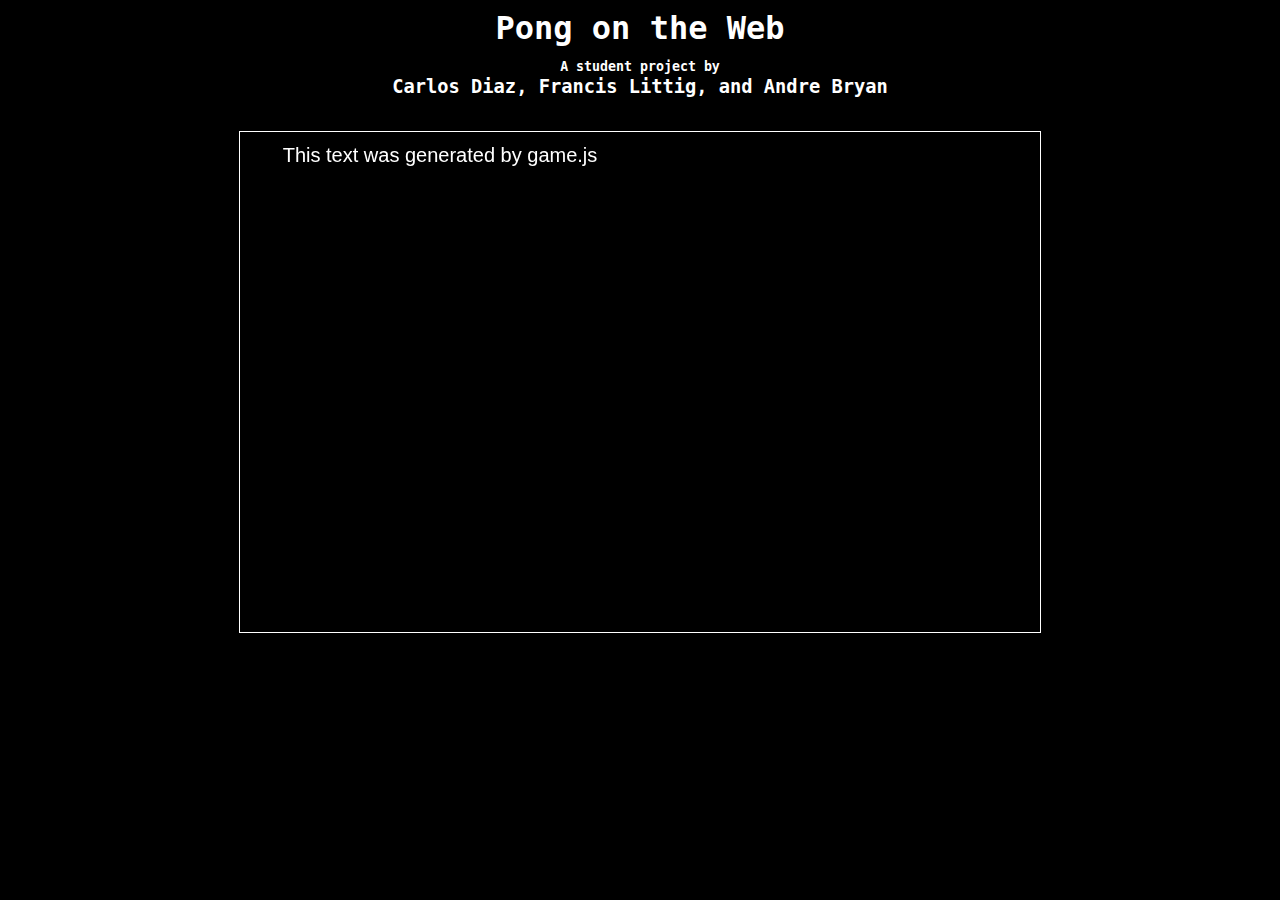
==== index.html @ 88a97198 "file restructure, add canvas basics" ====
<!DOCTYPE html>
<html>

<head>
    <title>Pong</title>
    <link rel="stylesheet" href="styles/base.css">
</head>

<body>
    <h1>
        Pong on the Web
    </h1>
    <h5 style='margin-bottom: 0px;'>
        A student project by
    </h5>
    <h3 style='margin-top: 5px;'>
        Carlos Diaz, Francis Littig, and Andre Bryan
    </h3>
    <br>
    <div id='game-container'>
        <canvas id="game" width="800" height="500"></canvas>
    </div>
</body>
<script src="js/game.js"></script>

</html>
---- styles/base.css ----
body {
  font-family: Monaco, monospace;
  background-color: black;
  color: white
}
h1, h2, h3, h4, h5, h6{
  text-align: center;
  line-height: 15px; 
}
canvas{
  border: 1px solid white;
}
#game-container{
  align-items: center;
  justify-content: center;
  display: flex;
}
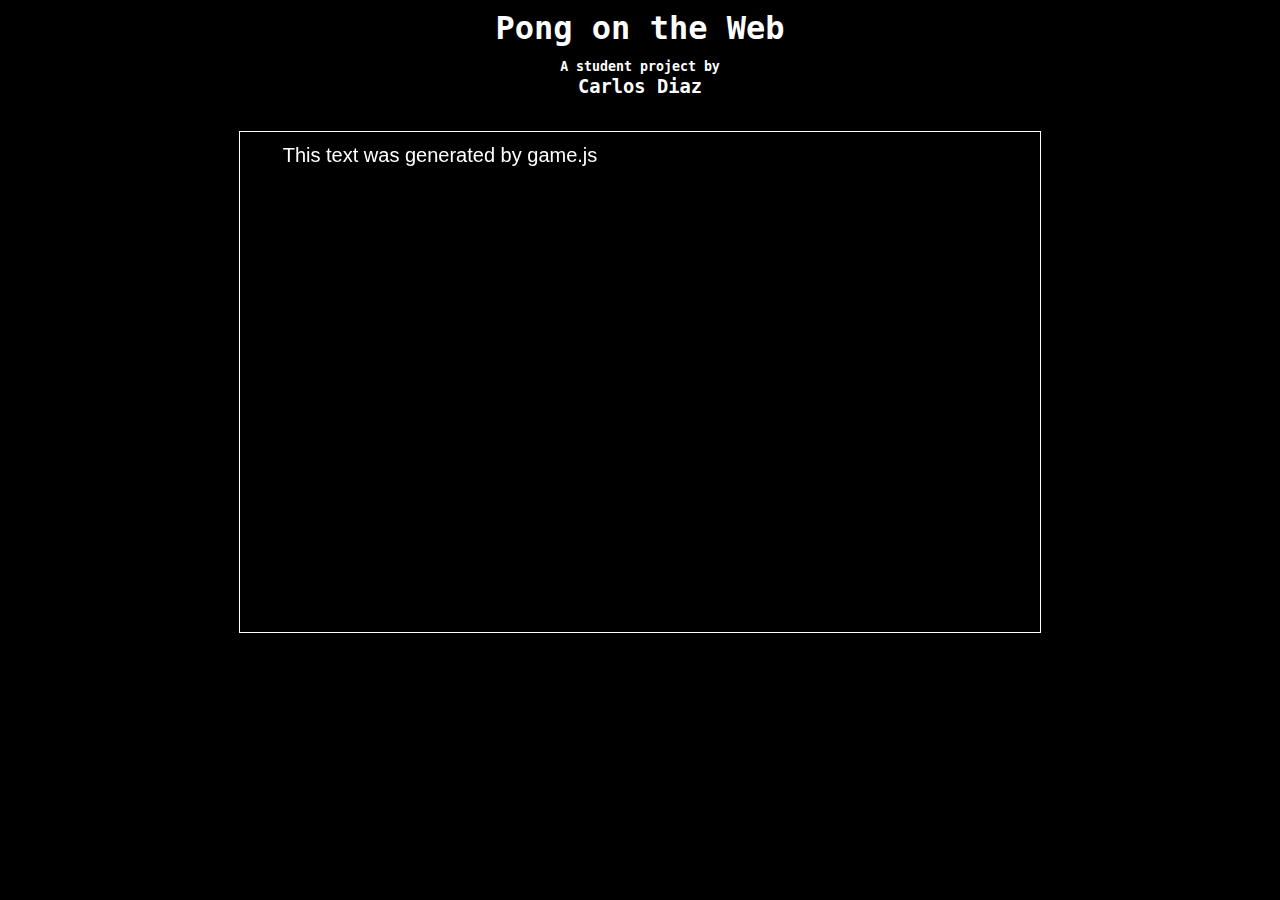
==== commit 39e60c76: "sike" ====
--- a/index.html
+++ b/index.html
@@ -14,7 +14,7 @@
         A student project by
     </h5>
     <h3 style='margin-top: 5px;'>
-        Carlos Diaz, Francis Littig, and Andre Bryan
+        Carlos Diaz
     </h3>
     <br>
     <div id='game-container'>
